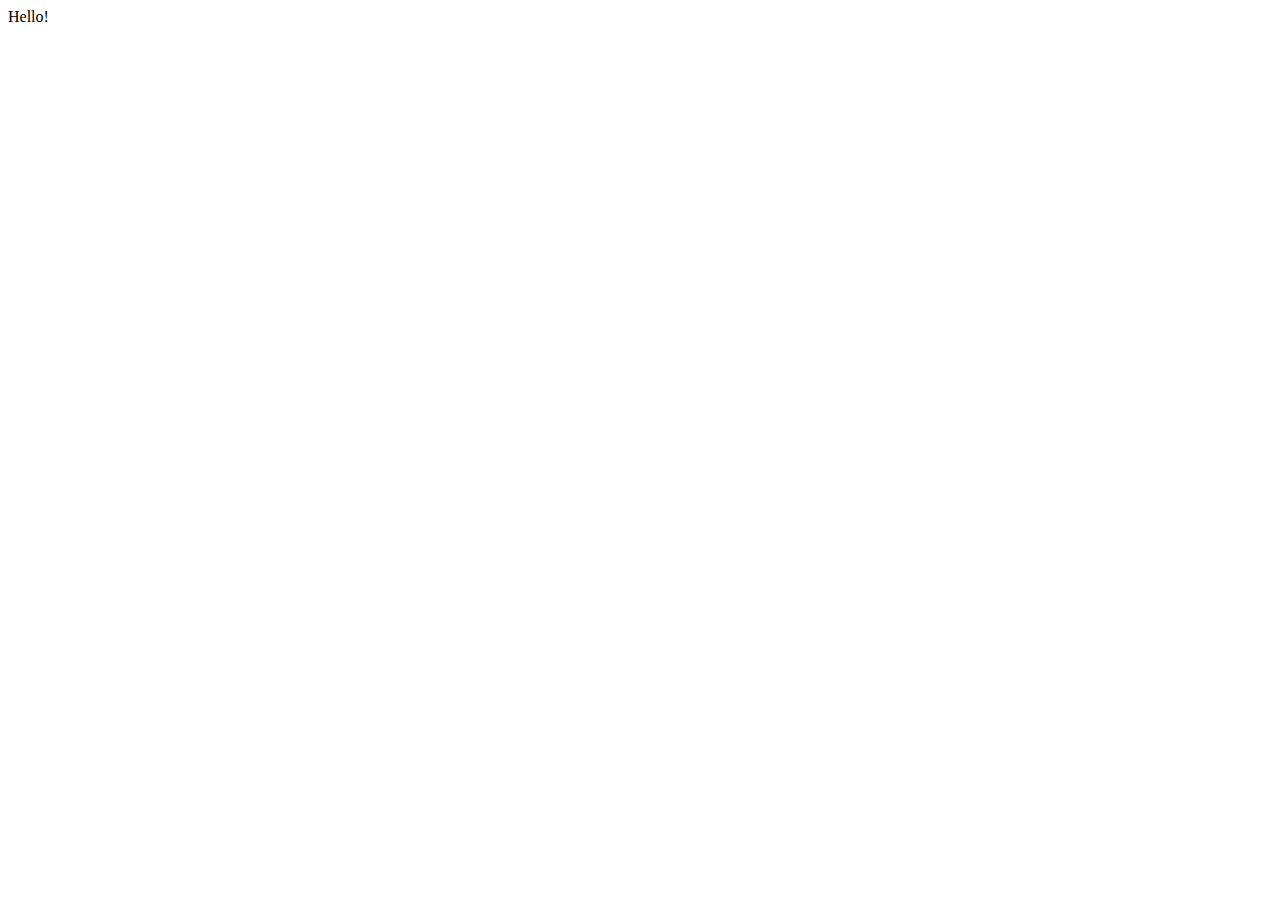
==== index.html @ de89dae2 "Create index.html" ====
<!DOCTYPE html>
<html lang="en">
<head>
    <meta charset="UTF-8">
    <meta http-equiv="X-UA-Compatible" content="IE=edge">
    <meta name="viewport" content="width=device-width, initial-scale=1.0">
    <title>Document</title>
</head>
<body>
    Hello!
</body>
</html>
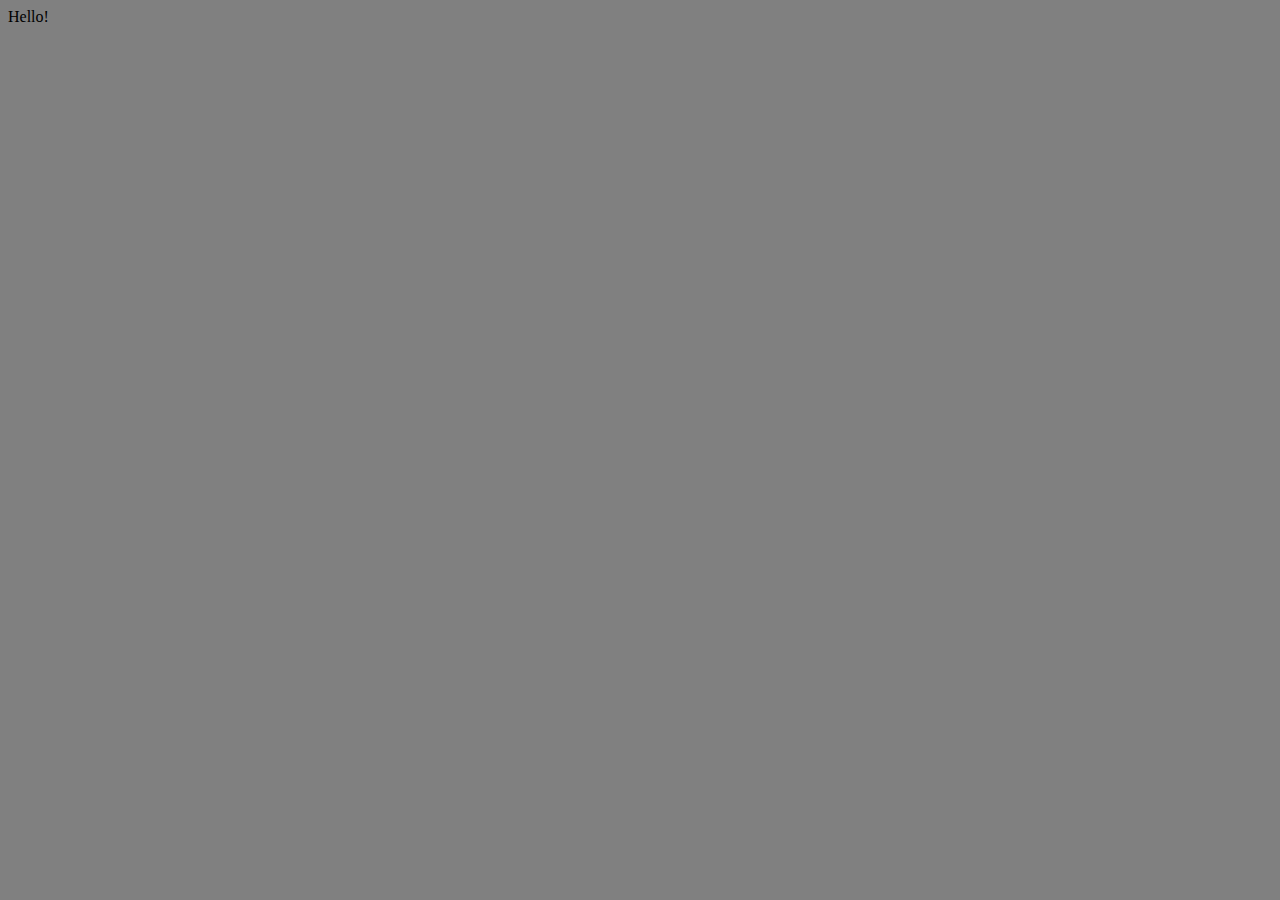
==== commit 11e9db69: "Update index.html" ====
--- a/index.html
+++ b/index.html
@@ -5,6 +5,8 @@
     <meta http-equiv="X-UA-Compatible" content="IE=edge">
     <meta name="viewport" content="width=device-width, initial-scale=1.0">
     <title>Document</title>
+    <link rel="stylesheet" href="./css/style.css">
+    <script src="./js/script.js" type="module" defer></script>
 </head>
 <body>
     Hello!
--- a/css/style.css
+++ b/css/style.css
@@ -0,0 +1,3 @@
+body {
+  background-color: gray;
+}
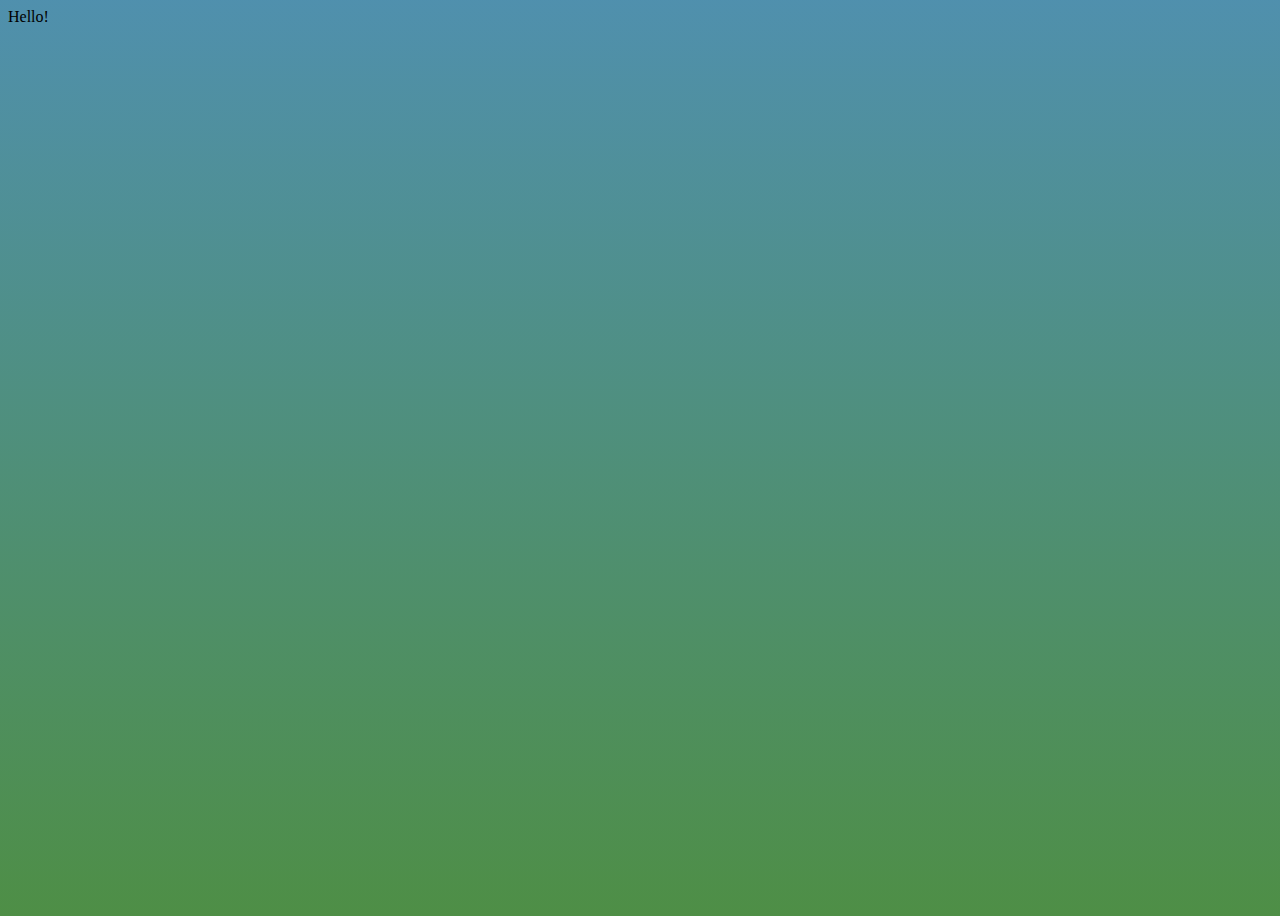
==== commit 4ed78a72: "Update index.html" ====
--- a/index.html
+++ b/index.html
@@ -5,10 +5,11 @@
     <meta http-equiv="X-UA-Compatible" content="IE=edge">
     <meta name="viewport" content="width=device-width, initial-scale=1.0">
     <title>Document</title>
+    <link rel="shortcut icon" href="./img/algiz-favicon.ico" type="image/x-icon" />
     <link rel="stylesheet" href="./css/style.css">
-    <script src="./js/script.js" type="module" defer></script>
+    <script src="./js/script.js" type="text/javascript" defer></script>
 </head>
 <body>
-    Hello!
+    <span class="hello">Hello!</span>
 </body>
 </html>
--- a/css/style.css
+++ b/css/style.css
@@ -1,3 +1,7 @@
 body {
+  height: 100vh;
   background-color: gray;
+  background-image: linear-gradient(to bottom,
+            rgba(49, 154, 202, 0.61),
+            rgba(49, 151, 36, 0.63));
 }
